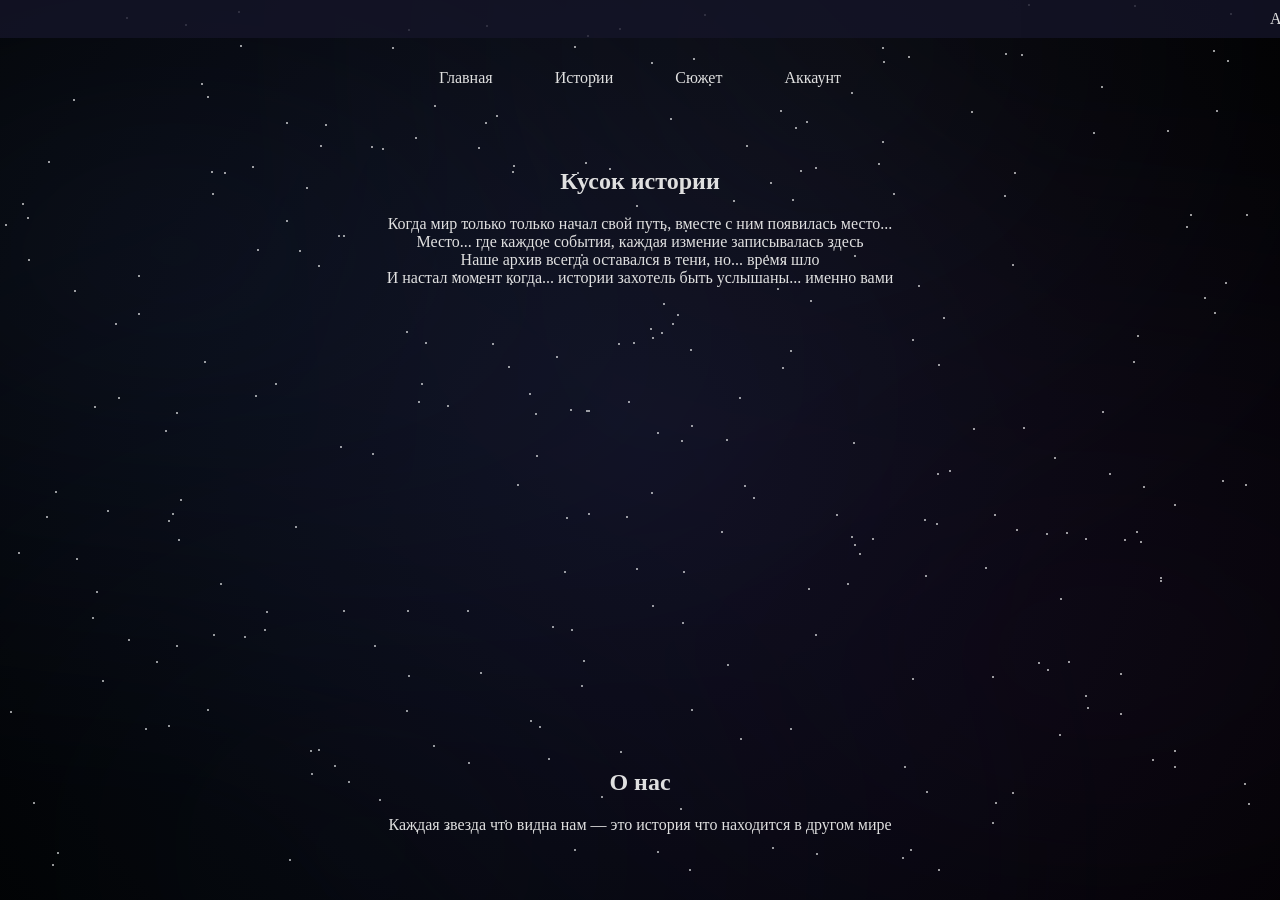
==== mainpage.html @ 3555441c "Another patch" ====
<!DOCTYPE html>
<html lang="en">
<head>
  <meta charset="UTF-8">
  <title>Delta Archives History</title>
  <style>
    body {
      margin: 0;
      min-height: 100vh;
      overflow-x: hidden;
      overflow-y: auto;
      display: flex;
      flex-direction: column;
      font-family: 'Cinzel', serif;
      color: #e0e0e0;
      background: black;
    }

    #background {
      position: fixed;
      inset: -24px;
      background: radial-gradient(circle at center, #0a0a1a, #000);
      overflow: hidden;
      z-index: -1;
    }
    #background::before,
    #background::after {
      content: '';
      position: absolute;
      inset: -20%;
      pointer-events: none;
      filter: blur(45px);
      opacity: 0.35;
    }
    #background::before {
      background: radial-gradient(ellipse at 25% 35%, rgba(72, 111, 167, 0.35), transparent 45%),
                  radial-gradient(ellipse at 75% 65%, rgba(112, 57, 130, 0.25), transparent 48%);
      animation: fogDrift 18s ease-in-out infinite alternate;
    }
    #background::after {
      background: radial-gradient(ellipse at 60% 20%, rgba(190, 206, 220, 0.12), transparent 40%),
                  radial-gradient(ellipse at 35% 80%, rgba(42, 96, 120, 0.2), transparent 45%);
      animation: fogDrift 24s ease-in-out infinite alternate-reverse;
    }
    @keyframes fogDrift {
      from { transform: translate(-3%, -2%) scale(1); }
      to { transform: translate(3%, 2%) scale(1.08); }
    }

    #star-lines {
      position: fixed;
      inset: 0;
      width: 100%;
      height: 100%;
      pointer-events: none;
      z-index: 0;
    }

    .star {
      position: absolute;
      width: 2px;
      height: 2px;
      background: white;
      border-radius: 50%;
      opacity: 0.8;
    }

    #news {
      background: rgba(20,20,40,0.8);
      padding: 10px;
      white-space: nowrap;
      overflow: hidden;
    }
    #news span {
      display: inline-block;
      padding-left: 100%;
      animation: scroll 20s linear infinite;
    }
    @keyframes scroll {
      from { transform: translateX(0); }
      to { transform: translateX(-100%); }
    }

    nav {
      display: flex;
      justify-content: center;
      gap: 20px;
      margin-top: 20px;
    }
    nav a {
      text-decoration: none;
      color: #e0e0e0;
      padding: 10px 20px;
      transition: border-color 0.45s ease, background-color 0.45s ease, color 0.45s ease;
      border: 1px solid transparent;
      box-sizing: border-box;
    }
    nav a:hover {
      border: 1px solid #e0e0e0;
      background: rgba(255,255,255,0.1);
      color: #fff;
    }

    section {
      max-width: 800px;
      margin: 50px auto;
      text-align: center;
      opacity: 0;
      animation: fadeIn 3s forwards;
    }
    #about {
      margin-top: auto;
      margin-bottom: 50px;
    }
    @keyframes fadeIn {
      to { opacity: 1; }
    }

    #news,
    nav,
    section {
      position: relative;
      z-index: 1;
    }
  </style>
</head>
<body>
  <div id="background"></div>
  <canvas id="star-lines"></canvas>

  <div id="news">
    <span>Архив в реконструкции, просим вас сообщить о любых ошибках или недостающих элементах. Спасибо за сотрудничество!</span>
  </div>

  <nav>
    <a href="#">Главная</a>
    <a href="#">Истории</a>
    <a href="#">Сюжет</a>
    <a href="#">Аккаунт</a>
  </nav>

  <section id="lore">
    <h2>Кусок истории</h2>
    <p>Когда мир только только начал свой путь, вместе с ним появилась место... <br> 
       Место... где каждое события, каждая измение записывалась здесь <br>
       Наше архив всегда оставался в тени, но... время шло <br>
       И настал момент когда... истории захотель быть услышаны... именно вами
    </p>
  </section>

  <section id="about">
    <h2>О нас</h2>
    <p>Каждая звезда что видна нам — это история что находится в другом мире</p>
  </section>

  <script>

    const bg = document.getElementById('background');
    const linesCanvas = document.getElementById('star-lines');
    const linesContext = linesCanvas.getContext('2d');
    const starsCount = 300;
    let cursorPosition = null;
    let targetOffset = { x: 0, y: 0 };
    let currentOffset = { x: 0, y: 0 };
    let animationFrame;

    function createStars() {
      bg.innerHTML = '';
      for (let i = 0; i < starsCount; i++) {
        const star = document.createElement('div');
        star.className = 'star';
        star.style.top = Math.random() * window.innerHeight + 'px';
        star.style.left = Math.random() * window.innerWidth + 'px';
        bg.appendChild(star);
      }
    }

    function resizeLinesCanvas() {
      const pixelRatio = window.devicePixelRatio || 1;
      linesCanvas.width = window.innerWidth * pixelRatio;
      linesCanvas.height = window.innerHeight * pixelRatio;
      linesContext.setTransform(pixelRatio, 0, 0, pixelRatio, 0, 0);
    }

    function drawStarConnections() {
      linesContext.clearRect(0, 0, window.innerWidth, window.innerHeight);
      if (!cursorPosition) return;

      const nearbyStars = [...document.querySelectorAll('.star')]
        .map(star => {
          const bounds = star.getBoundingClientRect();
          const starX = bounds.left + bounds.width / 2;
          const starY = bounds.top + bounds.height / 2;
          return {
            x: starX,
            y: starY,
            distance: Math.hypot(starX - cursorPosition.x, starY - cursorPosition.y)
          };
        })
        .filter(star => star.distance < 230)
        .sort((first, second) => first.distance - second.distance)
        .slice(0, 12);

      nearbyStars.forEach(star => {
        const opacity = 0.42 * (1 - star.distance / 230);
        linesContext.beginPath();
        linesContext.moveTo(cursorPosition.x, cursorPosition.y);
        linesContext.lineTo(star.x, star.y);
        linesContext.strokeStyle = `rgba(150, 205, 255, ${opacity})`;
        linesContext.lineWidth = 1;
        linesContext.stroke();
      });
    }

    function animateScene() {
      currentOffset.x += (targetOffset.x - currentOffset.x) * 0.08;
      currentOffset.y += (targetOffset.y - currentOffset.y) * 0.08;
      bg.style.transform = `translate(${currentOffset.x}px, ${currentOffset.y}px)`;
      drawStarConnections();
      animationFrame = requestAnimationFrame(animateScene);
    }

    createStars();
    resizeLinesCanvas();

    document.addEventListener('mousemove', e => {
      cursorPosition = { x: e.clientX, y: e.clientY };
      targetOffset.x = (e.clientX / window.innerWidth - 0.5) * 20;
      targetOffset.y = (e.clientY / window.innerHeight - 0.5) * 20;
    });

    animateScene();

    window.addEventListener('resize', () => {
      createStars();
      resizeLinesCanvas();
    });
  </script>
</body>
</html>
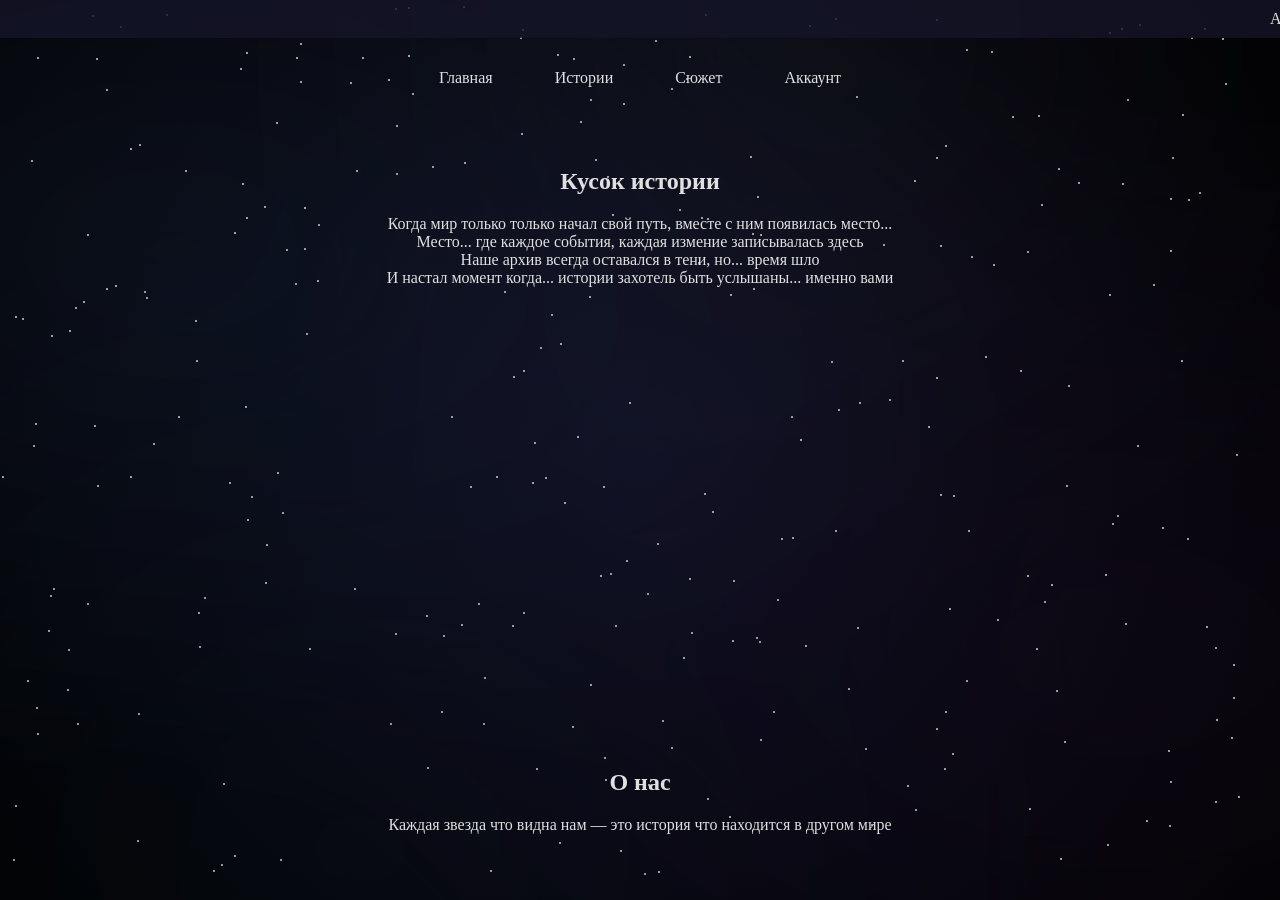
==== commit a9ecd978: "Fixed bug + add new things" ====
--- a/mainpage.html
+++ b/mainpage.html
@@ -47,13 +47,41 @@
       to { transform: translate(3%, 2%) scale(1.08); }
     }
 
-    #star-lines {
+    #star-lines,
+    #comets-canvas {
       position: fixed;
       inset: 0;
       width: 100%;
       height: 100%;
       pointer-events: none;
       z-index: 0;
+    }
+
+    #comets {
+      position: fixed;
+      inset: 0;
+      overflow: hidden;
+      pointer-events: none;
+      z-index: 0;
+    }
+
+    .comet-explosion {
+      position: absolute;
+      width: 12px;
+      height: 12px;
+      border: 2px solid rgba(255, 245, 190, 0.95);
+      border-radius: 50%;
+      background: rgba(255, 210, 120, 0.7);
+      box-shadow: 0 0 12px 5px rgba(255, 180, 90, 0.8);
+      transform: translate(-50%, -50%);
+      animation: cometExplosion 0.8s ease-out forwards;
+    }
+    @keyframes cometExplosion {
+      to {
+        opacity: 0;
+        transform: translate(-50%, -50%) scale(4);
+        box-shadow: 0 0 24px 12px rgba(255, 180, 90, 0);
+      }
     }
 
     .star {
@@ -63,6 +91,19 @@
       background: white;
       border-radius: 50%;
       opacity: 0.8;
+      animation: starGlow var(--glow-duration) ease-in-out var(--glow-delay) infinite;
+    }
+    @keyframes starGlow {
+      0%, 100% {
+        opacity: 0.35;
+        transform: scale(0.75);
+        box-shadow: 0 0 0 rgba(255, 255, 255, 0);
+      }
+      50% {
+        opacity: 1;
+        transform: scale(1.45);
+        box-shadow: 0 0 7px 2px rgba(220, 240, 255, 0.8);
+      }
     }
 
     #news {
@@ -127,6 +168,8 @@
 <body>
   <div id="background"></div>
   <canvas id="star-lines"></canvas>
+  <canvas id="comets-canvas"></canvas>
+  <div id="comets" aria-hidden="true"></div>
 
   <div id="news">
     <span>Архив в реконструкции, просим вас сообщить о любых ошибках или недостающих элементах. Спасибо за сотрудничество!</span>
@@ -154,15 +197,107 @@
   </section>
 
   <script>
-
     const bg = document.getElementById('background');
     const linesCanvas = document.getElementById('star-lines');
     const linesContext = linesCanvas.getContext('2d');
+    const cometsCanvas = document.getElementById('comets-canvas');
+    const cometsContext = cometsCanvas.getContext('2d');
+    const cometsLayer = document.getElementById('comets');
     const starsCount = 300;
+    const cometInterval = 8000;
+    const maxCometsPerWave = 7;
+    const activeComets = [];
+    const cometLaunchTimeouts = new Set();
+    let cometIntervalId = null;
     let cursorPosition = null;
     let targetOffset = { x: 0, y: 0 };
     let currentOffset = { x: 0, y: 0 };
     let animationFrame;
+    let W = window.innerWidth;
+    let H = window.innerHeight;
+
+    class Comet {
+      constructor(fromRight, collisionPossible) {
+        this.fromRight = fromRight;
+        this.collisionPossible = collisionPossible;
+        this.alive = true;
+
+        const startX = fromRight
+          ? W * (0.75 + Math.random() * 0.25)
+          : W * (-0.12 + Math.random() * 0.25);
+        const startY = H * (-0.18 + Math.random() * 0.38);
+
+        this.x = startX;
+        this.y = startY;
+
+        const targetX = W * (0.3 + Math.random() * 0.4);
+        const targetY = H * (0.3 + Math.random() * 0.4);
+        const angle = Math.atan2(targetY - startY, targetX - startX);
+
+        this.speed = 3 + Math.random() * 7;
+        this.vx = Math.cos(angle) * this.speed;
+        this.vy = Math.sin(angle) * this.speed;
+
+        this.radius = 1.5 + Math.random() * 2;
+        this.trail = [];
+        this.maxTrail = 30 + Math.floor(Math.random() * 30);
+
+        this.life = 0;
+        this.maxLife = 140 + Math.floor(Math.random() * 260);
+
+        this.fadeOutDuration = 50;
+      }
+
+      update() {
+        this.life++;
+        this.x += this.vx;
+        this.y += this.vy;
+
+        this.trail.push({ x: this.x, y: this.y });
+        if (this.trail.length > this.maxTrail) this.trail.shift();
+
+        const outOfScreen = this.x < -80 || this.x > W + 80 ||
+                            this.y < -80 || this.y > H + 80;
+        if (outOfScreen || this.life >= this.maxLife) {
+          this.alive = false;
+        }
+      }
+
+      draw(ctx) {
+        const remaining = this.maxLife - this.life;
+        const fade = Math.min(1, remaining / this.fadeOutDuration);
+
+        if (this.trail.length > 1) {
+          for (let i = 1; i < this.trail.length; i++) {
+            const t = i / this.trail.length;
+            const alpha = t * t * fade;
+            const lw = t * this.radius * 2.2;
+
+            ctx.beginPath();
+            ctx.moveTo(this.trail[i - 1].x, this.trail[i - 1].y);
+            ctx.lineTo(this.trail[i].x, this.trail[i].y);
+            ctx.strokeStyle = `rgba(200, 225, 255, ${alpha})`;
+            ctx.lineWidth = lw;
+            ctx.lineCap = 'round';
+            ctx.stroke();
+          }
+        }
+
+        const glow = ctx.createRadialGradient(this.x, this.y, 0, this.x, this.y, this.radius * 5);
+        glow.addColorStop(0, `rgba(255, 255, 255, ${fade})`);
+        glow.addColorStop(0.3, `rgba(180, 215, 255, ${0.65 * fade})`);
+        glow.addColorStop(1, `rgba(180, 215, 255, 0)`);
+        ctx.fillStyle = glow;
+        ctx.beginPath();
+        ctx.arc(this.x, this.y, this.radius * 5, 0, Math.PI * 2);
+        ctx.fill();
+
+        ctx.fillStyle = `rgba(255, 255, 255, ${fade})`;
+        ctx.beginPath();
+        ctx.arc(this.x, this.y, this.radius, 0, Math.PI * 2);
+        ctx.fill();
+      }
+    }
 
     function createStars() {
       bg.innerHTML = '';
@@ -171,19 +306,28 @@
         star.className = 'star';
         star.style.top = Math.random() * window.innerHeight + 'px';
         star.style.left = Math.random() * window.innerWidth + 'px';
+        star.style.setProperty('--glow-duration', `${2.5 + Math.random() * 4}s`);
+        star.style.setProperty('--glow-delay', `${Math.random() * -6}s`);
         bg.appendChild(star);
       }
     }
 
-    function resizeLinesCanvas() {
+    function resizeCanvases() {
       const pixelRatio = window.devicePixelRatio || 1;
-      linesCanvas.width = window.innerWidth * pixelRatio;
-      linesCanvas.height = window.innerHeight * pixelRatio;
+      W = window.innerWidth;
+      H = window.innerHeight;
+
+      linesCanvas.width = W * pixelRatio;
+      linesCanvas.height = H * pixelRatio;
       linesContext.setTransform(pixelRatio, 0, 0, pixelRatio, 0, 0);
+
+      cometsCanvas.width = W * pixelRatio;
+      cometsCanvas.height = H * pixelRatio;
+      cometsContext.setTransform(pixelRatio, 0, 0, pixelRatio, 0, 0);
     }
 
     function drawStarConnections() {
-      linesContext.clearRect(0, 0, window.innerWidth, window.innerHeight);
+      linesContext.clearRect(0, 0, W, H);
       if (!cursorPosition) return;
 
       const nearbyStars = [...document.querySelectorAll('.star')]
@@ -212,16 +356,100 @@
       });
     }
 
+    function drawComets() {
+      cometsContext.clearRect(0, 0, W, H);
+      for (const comet of activeComets) {
+        comet.draw(cometsContext);
+      }
+    }
+
+    function createExplosion(x, y) {
+      const explosion = document.createElement('span');
+      explosion.className = 'comet-explosion';
+      explosion.style.left = `${x}px`;
+      explosion.style.top = `${y}px`;
+      cometsLayer.appendChild(explosion);
+      explosion.addEventListener('animationend', () => explosion.remove(), { once: true });
+    }
+
+    function checkCometCollisions() {
+      for (let i = 0; i < activeComets.length; i++) {
+        const a = activeComets[i];
+        if (!a.alive || !a.collisionPossible) continue;
+        for (let j = i + 1; j < activeComets.length; j++) {
+          const b = activeComets[j];
+          if (!b.alive || !b.collisionPossible) continue;
+          const dx = a.x - b.x;
+          const dy = a.y - b.y;
+          const dist = Math.hypot(dx, dy);
+          if (dist < 14) {
+            createExplosion((a.x + b.x) / 2, (a.y + b.y) / 2);
+            a.alive = false;
+            b.alive = false;
+            return;
+          }
+        }
+      }
+    }
+
+    function launchComet(fromRight, collisionPossible) {
+      activeComets.push(new Comet(fromRight, collisionPossible));
+    }
+
+    function launchCometWave() {
+      if (document.hidden) return;
+
+      const cometCount = Math.floor(Math.random() * (maxCometsPerWave - 1)) + 2;
+      const collisionPossible = Math.random() < 0.1;
+      for (let i = 0; i < cometCount; i++) {
+        const launchTimeout = window.setTimeout(() => {
+          cometLaunchTimeouts.delete(launchTimeout);
+          launchComet(i % 2 === 1, collisionPossible);
+        }, i * 1200 + Math.random() * 700);
+        cometLaunchTimeouts.add(launchTimeout);
+      }
+    }
+
+    function clearPendingComets() {
+      cometLaunchTimeouts.forEach(timeoutId => window.clearTimeout(timeoutId));
+      cometLaunchTimeouts.clear();
+      activeComets.length = 0;
+      cometsContext.clearRect(0, 0, W, H);
+      cometsLayer.innerHTML = '';
+    }
+
+    function startCometTimer() {
+      if (cometIntervalId !== null) return;
+      cometIntervalId = window.setInterval(launchCometWave, cometInterval);
+    }
+
+    function stopCometTimer() {
+      if (cometIntervalId === null) return;
+      window.clearInterval(cometIntervalId);
+      cometIntervalId = null;
+    }
+
     function animateScene() {
       currentOffset.x += (targetOffset.x - currentOffset.x) * 0.08;
       currentOffset.y += (targetOffset.y - currentOffset.y) * 0.08;
       bg.style.transform = `translate(${currentOffset.x}px, ${currentOffset.y}px)`;
+
       drawStarConnections();
+
+      for (const comet of activeComets) {
+        comet.update();
+      }
+      checkCometCollisions();
+      for (let i = activeComets.length - 1; i >= 0; i--) {
+        if (!activeComets[i].alive) activeComets.splice(i, 1);
+      }
+      drawComets();
+
       animationFrame = requestAnimationFrame(animateScene);
     }
 
     createStars();
-    resizeLinesCanvas();
+    resizeCanvases();
 
     document.addEventListener('mousemove', e => {
       cursorPosition = { x: e.clientX, y: e.clientY };
@@ -230,11 +458,21 @@
     });
 
     animateScene();
+    startCometTimer();
+
+    document.addEventListener('visibilitychange', () => {
+      if (document.hidden) {
+        stopCometTimer();
+        clearPendingComets();
+      } else {
+        startCometTimer();
+      }
+    });
 
     window.addEventListener('resize', () => {
       createStars();
-      resizeLinesCanvas();
+      resizeCanvases();
     });
   </script>
 </body>
-</html>
+</html>
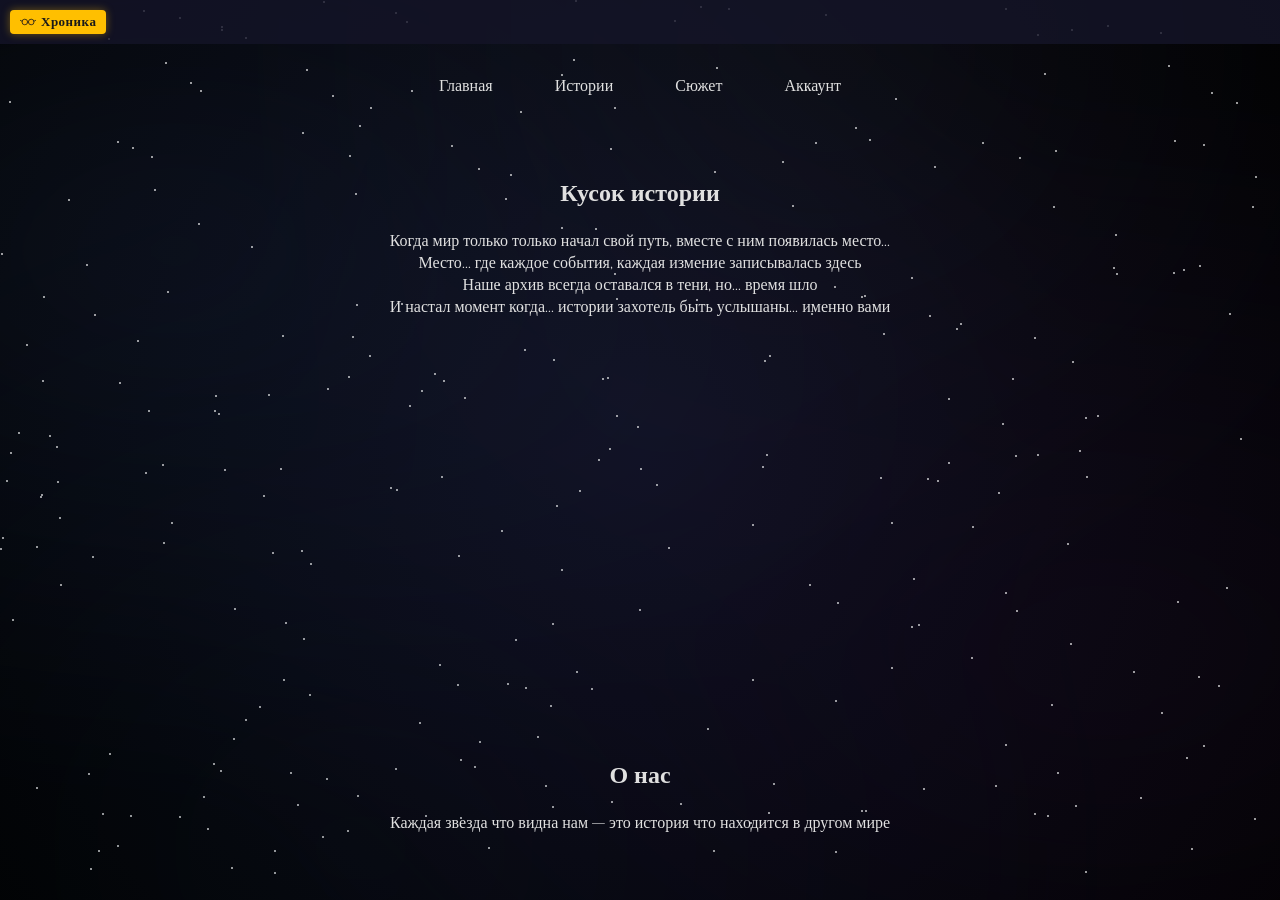
==== commit 7094db51: "Module system" ====
--- a/mainpage.html
+++ b/mainpage.html
@@ -1,8 +1,9 @@
 <!DOCTYPE html>
-<html lang="en">
+<html lang="ru">
 <head>
   <meta charset="UTF-8">
   <title>Delta Archives History</title>
+  <link href="https://fonts.googleapis.com/css2?family=Cinzel:wght@400;700;900&display=swap" rel="stylesheet">
   <style>
     body {
       margin: 0;
@@ -107,15 +108,47 @@
     }
 
     #news {
+      display: flex;
+      align-items: center;
       background: rgba(20,20,40,0.8);
       padding: 10px;
+      overflow: hidden;
       white-space: nowrap;
-      overflow: hidden;
-    }
-    #news span {
+    }
+
+    .chronicle-badge {
+      display: inline-flex;
+      align-items: center;
+      gap: 5px;
+      background: rgb(255, 191, 0);
+      color: #1a1a1a;
+      padding: 3px 10px;
+      border-radius: 4px;
+      font-size: 13px;
+      font-weight: 700;
+      font-family: 'Cinzel', serif;
+      margin-right: 10px;
+      flex-shrink: 0;
+      box-shadow: 0 0 8px rgba(255, 191, 0, 0.4);
+      letter-spacing: 0.5px;
+      z-index: 2;
+    }
+    .chronicle-badge svg {
+      width: 16px;
+      height: 16px;
+      flex-shrink: 0;
+    }
+
+    .news-scroll {
+      flex: 1;
+      overflow: hidden;
+      position: relative;
+    }
+    .news-scroll span {
       display: inline-block;
       padding-left: 100%;
       animation: scroll 20s linear infinite;
+      white-space: nowrap;
     }
     @keyframes scroll {
       from { transform: translateX(0); }
@@ -135,6 +168,7 @@
       transition: border-color 0.45s ease, background-color 0.45s ease, color 0.45s ease;
       border: 1px solid transparent;
       box-sizing: border-box;
+      font-family: 'Cinzel', serif;
     }
     nav a:hover {
       border: 1px solid #e0e0e0;
@@ -148,6 +182,14 @@
       text-align: center;
       opacity: 0;
       animation: fadeIn 3s forwards;
+    }
+    section h2 {
+      font-family: 'Cinzel', serif;
+      font-weight: 700;
+    }
+    section p {
+      font-family: 'Cinzel', serif;
+      font-weight: 400;
     }
     #about {
       margin-top: auto;
@@ -172,7 +214,19 @@
   <div id="comets" aria-hidden="true"></div>
 
   <div id="news">
-    <span>Архив в реконструкции, просим вас сообщить о любых ошибках или недостающих элементах. Спасибо за сотрудничество!</span>
+    <div class="chronicle-badge">
+      <svg viewBox="0 0 40 22" fill="none" xmlns="http://www.w3.org/2000/svg">
+        <circle cx="12" cy="11" r="7" stroke="#1a1a1a" stroke-width="2" fill="rgba(255,160,0,0.35)"/>
+        <circle cx="28" cy="11" r="7" stroke="#1a1a1a" stroke-width="2" fill="rgba(255,160,0,0.35)"/>
+        <path d="M19 11 Q20 9 21 11" stroke="#1a1a1a" stroke-width="2" stroke-linecap="round"/>
+        <path d="M5 9 L1 7" stroke="#1a1a1a" stroke-width="2" stroke-linecap="round"/>
+        <path d="M35 9 L39 7" stroke="#1a1a1a" stroke-width="2" stroke-linecap="round"/>
+      </svg>
+      Хроника
+    </div>
+    <div class="news-scroll">
+      <span>Архив в реконструкции, просим вас сообщить о любых ошибках или недостающих элементах. Спасибо за сотрудничество!</span>
+    </div>
   </div>
 
   <nav>
@@ -196,283 +250,6 @@
     <p>Каждая звезда что видна нам — это история что находится в другом мире</p>
   </section>
 
-  <script>
-    const bg = document.getElementById('background');
-    const linesCanvas = document.getElementById('star-lines');
-    const linesContext = linesCanvas.getContext('2d');
-    const cometsCanvas = document.getElementById('comets-canvas');
-    const cometsContext = cometsCanvas.getContext('2d');
-    const cometsLayer = document.getElementById('comets');
-    const starsCount = 300;
-    const cometInterval = 8000;
-    const maxCometsPerWave = 7;
-    const activeComets = [];
-    const cometLaunchTimeouts = new Set();
-    let cometIntervalId = null;
-    let cursorPosition = null;
-    let targetOffset = { x: 0, y: 0 };
-    let currentOffset = { x: 0, y: 0 };
-    let animationFrame;
-    let W = window.innerWidth;
-    let H = window.innerHeight;
-
-    class Comet {
-      constructor(fromRight, collisionPossible) {
-        this.fromRight = fromRight;
-        this.collisionPossible = collisionPossible;
-        this.alive = true;
-
-        const startX = fromRight
-          ? W * (0.75 + Math.random() * 0.25)
-          : W * (-0.12 + Math.random() * 0.25);
-        const startY = H * (-0.18 + Math.random() * 0.38);
-
-        this.x = startX;
-        this.y = startY;
-
-        const targetX = W * (0.3 + Math.random() * 0.4);
-        const targetY = H * (0.3 + Math.random() * 0.4);
-        const angle = Math.atan2(targetY - startY, targetX - startX);
-
-        this.speed = 3 + Math.random() * 7;
-        this.vx = Math.cos(angle) * this.speed;
-        this.vy = Math.sin(angle) * this.speed;
-
-        this.radius = 1.5 + Math.random() * 2;
-        this.trail = [];
-        this.maxTrail = 30 + Math.floor(Math.random() * 30);
-
-        this.life = 0;
-        this.maxLife = 140 + Math.floor(Math.random() * 260);
-
-        this.fadeOutDuration = 50;
-      }
-
-      update() {
-        this.life++;
-        this.x += this.vx;
-        this.y += this.vy;
-
-        this.trail.push({ x: this.x, y: this.y });
-        if (this.trail.length > this.maxTrail) this.trail.shift();
-
-        const outOfScreen = this.x < -80 || this.x > W + 80 ||
-                            this.y < -80 || this.y > H + 80;
-        if (outOfScreen || this.life >= this.maxLife) {
-          this.alive = false;
-        }
-      }
-
-      draw(ctx) {
-        const remaining = this.maxLife - this.life;
-        const fade = Math.min(1, remaining / this.fadeOutDuration);
-
-        if (this.trail.length > 1) {
-          for (let i = 1; i < this.trail.length; i++) {
-            const t = i / this.trail.length;
-            const alpha = t * t * fade;
-            const lw = t * this.radius * 2.2;
-
-            ctx.beginPath();
-            ctx.moveTo(this.trail[i - 1].x, this.trail[i - 1].y);
-            ctx.lineTo(this.trail[i].x, this.trail[i].y);
-            ctx.strokeStyle = `rgba(200, 225, 255, ${alpha})`;
-            ctx.lineWidth = lw;
-            ctx.lineCap = 'round';
-            ctx.stroke();
-          }
-        }
-
-        const glow = ctx.createRadialGradient(this.x, this.y, 0, this.x, this.y, this.radius * 5);
-        glow.addColorStop(0, `rgba(255, 255, 255, ${fade})`);
-        glow.addColorStop(0.3, `rgba(180, 215, 255, ${0.65 * fade})`);
-        glow.addColorStop(1, `rgba(180, 215, 255, 0)`);
-        ctx.fillStyle = glow;
-        ctx.beginPath();
-        ctx.arc(this.x, this.y, this.radius * 5, 0, Math.PI * 2);
-        ctx.fill();
-
-        ctx.fillStyle = `rgba(255, 255, 255, ${fade})`;
-        ctx.beginPath();
-        ctx.arc(this.x, this.y, this.radius, 0, Math.PI * 2);
-        ctx.fill();
-      }
-    }
-
-    function createStars() {
-      bg.innerHTML = '';
-      for (let i = 0; i < starsCount; i++) {
-        const star = document.createElement('div');
-        star.className = 'star';
-        star.style.top = Math.random() * window.innerHeight + 'px';
-        star.style.left = Math.random() * window.innerWidth + 'px';
-        star.style.setProperty('--glow-duration', `${2.5 + Math.random() * 4}s`);
-        star.style.setProperty('--glow-delay', `${Math.random() * -6}s`);
-        bg.appendChild(star);
-      }
-    }
-
-    function resizeCanvases() {
-      const pixelRatio = window.devicePixelRatio || 1;
-      W = window.innerWidth;
-      H = window.innerHeight;
-
-      linesCanvas.width = W * pixelRatio;
-      linesCanvas.height = H * pixelRatio;
-      linesContext.setTransform(pixelRatio, 0, 0, pixelRatio, 0, 0);
-
-      cometsCanvas.width = W * pixelRatio;
-      cometsCanvas.height = H * pixelRatio;
-      cometsContext.setTransform(pixelRatio, 0, 0, pixelRatio, 0, 0);
-    }
-
-    function drawStarConnections() {
-      linesContext.clearRect(0, 0, W, H);
-      if (!cursorPosition) return;
-
-      const nearbyStars = [...document.querySelectorAll('.star')]
-        .map(star => {
-          const bounds = star.getBoundingClientRect();
-          const starX = bounds.left + bounds.width / 2;
-          const starY = bounds.top + bounds.height / 2;
-          return {
-            x: starX,
-            y: starY,
-            distance: Math.hypot(starX - cursorPosition.x, starY - cursorPosition.y)
-          };
-        })
-        .filter(star => star.distance < 230)
-        .sort((first, second) => first.distance - second.distance)
-        .slice(0, 12);
-
-      nearbyStars.forEach(star => {
-        const opacity = 0.42 * (1 - star.distance / 230);
-        linesContext.beginPath();
-        linesContext.moveTo(cursorPosition.x, cursorPosition.y);
-        linesContext.lineTo(star.x, star.y);
-        linesContext.strokeStyle = `rgba(150, 205, 255, ${opacity})`;
-        linesContext.lineWidth = 1;
-        linesContext.stroke();
-      });
-    }
-
-    function drawComets() {
-      cometsContext.clearRect(0, 0, W, H);
-      for (const comet of activeComets) {
-        comet.draw(cometsContext);
-      }
-    }
-
-    function createExplosion(x, y) {
-      const explosion = document.createElement('span');
-      explosion.className = 'comet-explosion';
-      explosion.style.left = `${x}px`;
-      explosion.style.top = `${y}px`;
-      cometsLayer.appendChild(explosion);
-      explosion.addEventListener('animationend', () => explosion.remove(), { once: true });
-    }
-
-    function checkCometCollisions() {
-      for (let i = 0; i < activeComets.length; i++) {
-        const a = activeComets[i];
-        if (!a.alive || !a.collisionPossible) continue;
-        for (let j = i + 1; j < activeComets.length; j++) {
-          const b = activeComets[j];
-          if (!b.alive || !b.collisionPossible) continue;
-          const dx = a.x - b.x;
-          const dy = a.y - b.y;
-          const dist = Math.hypot(dx, dy);
-          if (dist < 14) {
-            createExplosion((a.x + b.x) / 2, (a.y + b.y) / 2);
-            a.alive = false;
-            b.alive = false;
-            return;
-          }
-        }
-      }
-    }
-
-    function launchComet(fromRight, collisionPossible) {
-      activeComets.push(new Comet(fromRight, collisionPossible));
-    }
-
-    function launchCometWave() {
-      if (document.hidden) return;
-
-      const cometCount = Math.floor(Math.random() * (maxCometsPerWave - 1)) + 2;
-      const collisionPossible = Math.random() < 0.1;
-      for (let i = 0; i < cometCount; i++) {
-        const launchTimeout = window.setTimeout(() => {
-          cometLaunchTimeouts.delete(launchTimeout);
-          launchComet(i % 2 === 1, collisionPossible);
-        }, i * 1200 + Math.random() * 700);
-        cometLaunchTimeouts.add(launchTimeout);
-      }
-    }
-
-    function clearPendingComets() {
-      cometLaunchTimeouts.forEach(timeoutId => window.clearTimeout(timeoutId));
-      cometLaunchTimeouts.clear();
-      activeComets.length = 0;
-      cometsContext.clearRect(0, 0, W, H);
-      cometsLayer.innerHTML = '';
-    }
-
-    function startCometTimer() {
-      if (cometIntervalId !== null) return;
-      cometIntervalId = window.setInterval(launchCometWave, cometInterval);
-    }
-
-    function stopCometTimer() {
-      if (cometIntervalId === null) return;
-      window.clearInterval(cometIntervalId);
-      cometIntervalId = null;
-    }
-
-    function animateScene() {
-      currentOffset.x += (targetOffset.x - currentOffset.x) * 0.08;
-      currentOffset.y += (targetOffset.y - currentOffset.y) * 0.08;
-      bg.style.transform = `translate(${currentOffset.x}px, ${currentOffset.y}px)`;
-
-      drawStarConnections();
-
-      for (const comet of activeComets) {
-        comet.update();
-      }
-      checkCometCollisions();
-      for (let i = activeComets.length - 1; i >= 0; i--) {
-        if (!activeComets[i].alive) activeComets.splice(i, 1);
-      }
-      drawComets();
-
-      animationFrame = requestAnimationFrame(animateScene);
-    }
-
-    createStars();
-    resizeCanvases();
-
-    document.addEventListener('mousemove', e => {
-      cursorPosition = { x: e.clientX, y: e.clientY };
-      targetOffset.x = (e.clientX / window.innerWidth - 0.5) * 20;
-      targetOffset.y = (e.clientY / window.innerHeight - 0.5) * 20;
-    });
-
-    animateScene();
-    startCometTimer();
-
-    document.addEventListener('visibilitychange', () => {
-      if (document.hidden) {
-        stopCometTimer();
-        clearPendingComets();
-      } else {
-        startCometTimer();
-      }
-    });
-
-    window.addEventListener('resize', () => {
-      createStars();
-      resizeCanvases();
-    });
-  </script>
-</body>
+  <script type="module" src="./js/main.js"></script>
+  </body>
 </html>
